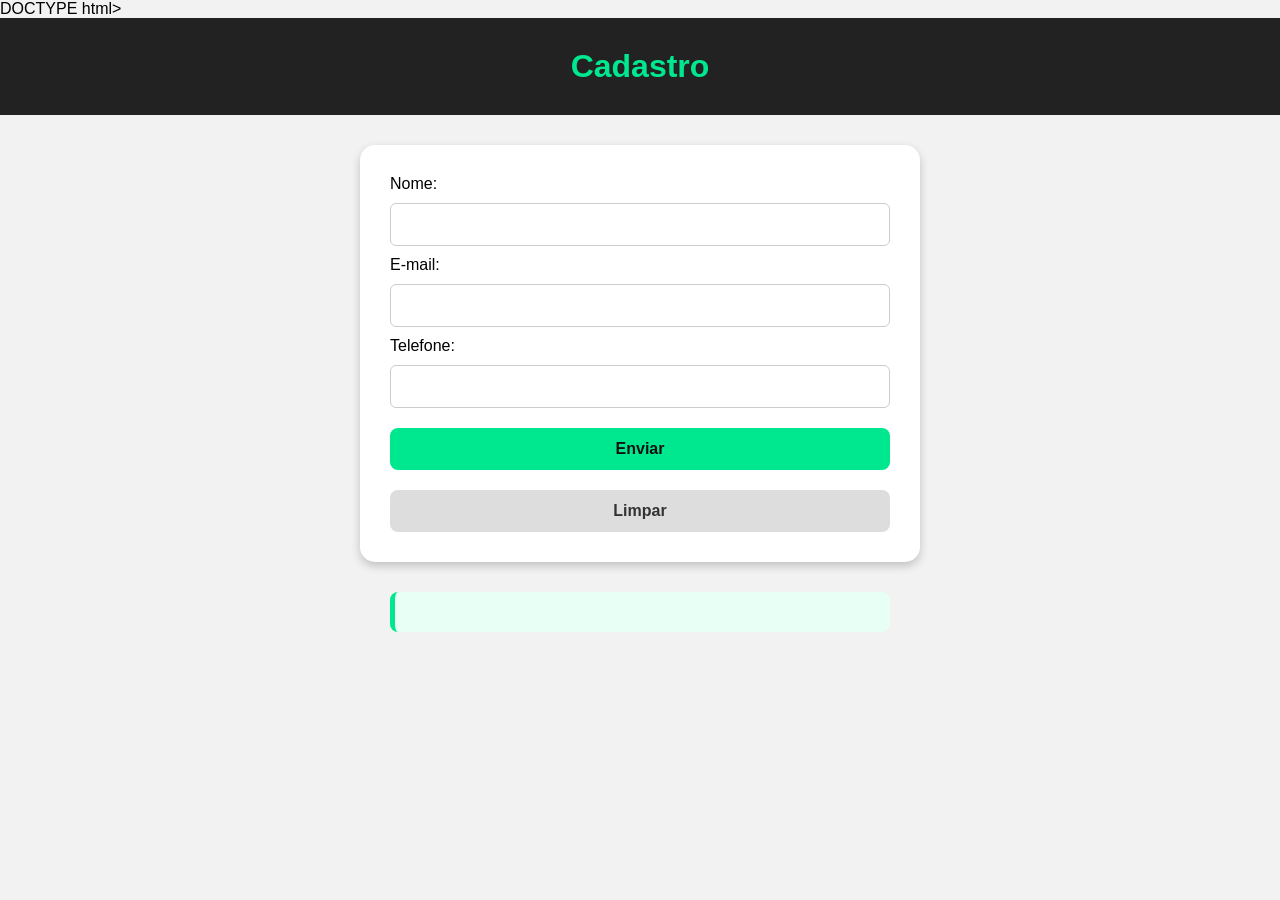
==== index.html @ 0b225419 "Rename formulario.html to index.html" ====
DOCTYPE html>
<html lang="pt-BR">

<head>
    <meta charset="UTF-8">
    <meta name="viewport" content="width=device-width, initial-scale=1.0">

    <title>Formulário</title>

    <link rel="stylesheet" href="script2.css">
</head>

<body>

    <h1>Cadastro</h1>

    <form id="formulario">

        <label for="nome">Nome:</label>
        <input type="text" id="nome" name="nome" required>

        <label for="email">E-mail:</label>
        <input type="email" id="email" name="email" required>

        <label for="telefone">Telefone:</label>
        <input type="tel" id="telefone" name="telefone" required>

        <button type="submit">Enviar</button>

        <button type="reset">Limpar</button>

    </form>

    <div id="resultado"></div>

    <script src="script.js"></script>

</body>

</html>
---- script2.css ----
body {
    font-family: Arial, sans-serif;
    background-color: #f2f2f2;
    margin: 0;
}


/* TÍTULO */

h1 {
    background-color: #222;
    color: #00e88f;
    text-align: center;
    padding: 30px;
    margin: 0;
}


/* FORMULÁRIO */

form {
    background-color: white;

    width: 80%;
    max-width: 500px;

    margin: 30px auto;
    padding: 30px;

    border-radius: 15px;

    box-shadow: 0 4px 10px rgba(0, 0, 0, 0.2);

    display: flex;
    flex-direction: column;
    gap: 10px;
}


/* CAMPOS */

input {
    padding: 12px;

    border: 1px solid #ccc;
    border-radius: 6px;

    font-size: 15px;

    box-sizing: border-box;
}


/* FOCO */

input:focus {
    outline: 2px solid #00e88f;
}


/* BOTÕES */

button {
    padding: 12px 25px;

    border: none;
    border-radius: 8px;

    font-size: 16px;
    font-weight: bold;

    cursor: pointer;

    margin-top: 10px;
}


/* ENVIAR */

button[type="submit"] {
    background-color: #00e88f;
    color: #111;
}


/* LIMPAR */

button[type="reset"] {
    background-color: #ddd;
    color: #333;
}


/* EFEITO AO PASSAR O MOUSE */

button:hover {
    transform: scale(1.03);
}


/* RESULTADO */

#resultado {
    width: 80%;
    max-width: 500px;

    margin: 25px auto;
    padding: 20px;

    background-color: #e8fff5;

    border-left: 5px solid #00e88f;

    border-radius: 8px;

    box-sizing: border-box;
}

#resultado h3 {
    color: #008f5a;
}
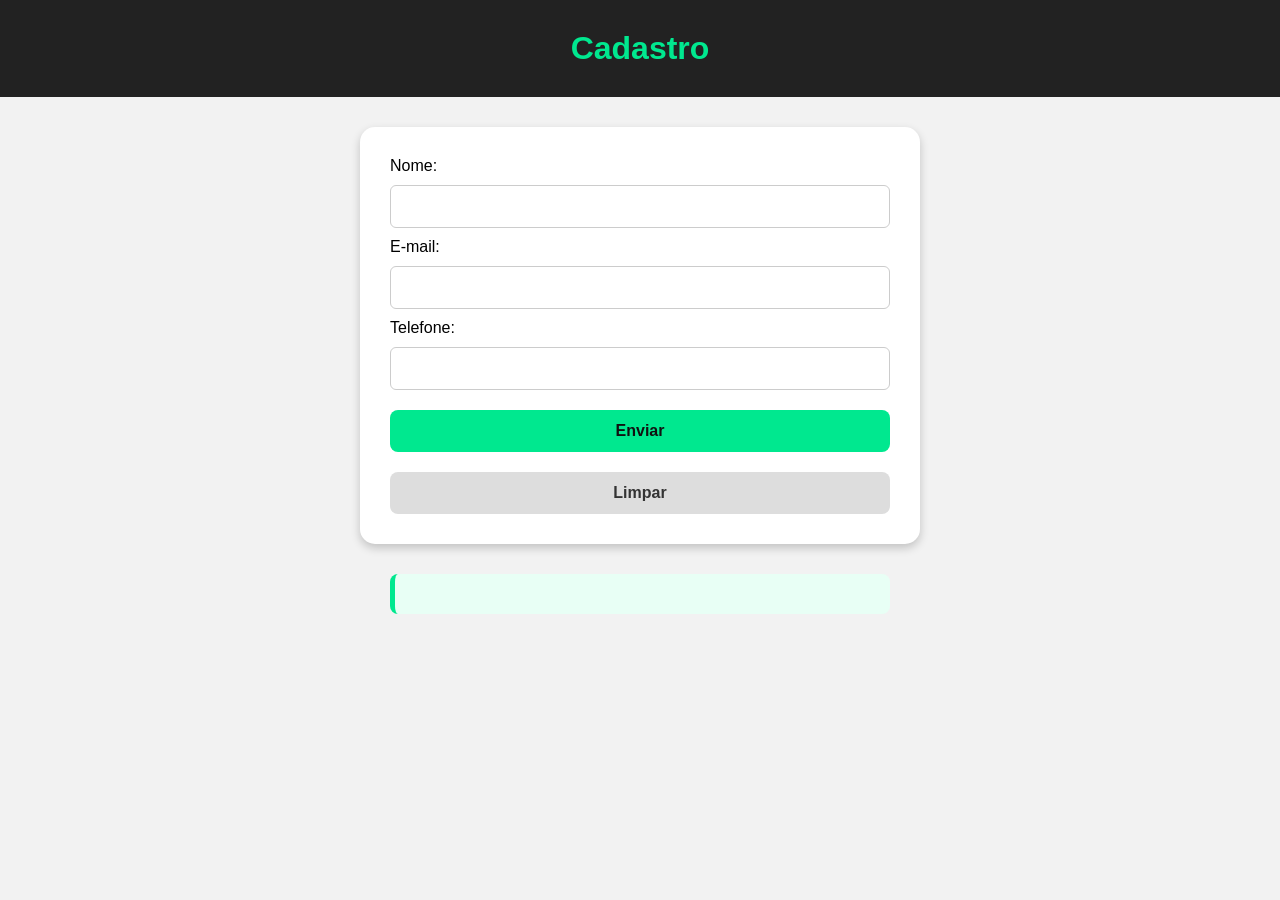
==== commit c4fba409: "index.html" ====
--- a/index.html
+++ b/index.html
@@ -1,4 +1,4 @@
-DOCTYPE html>
+<DOCTYPE html>
 <html lang="pt-BR">
 
 <head>
